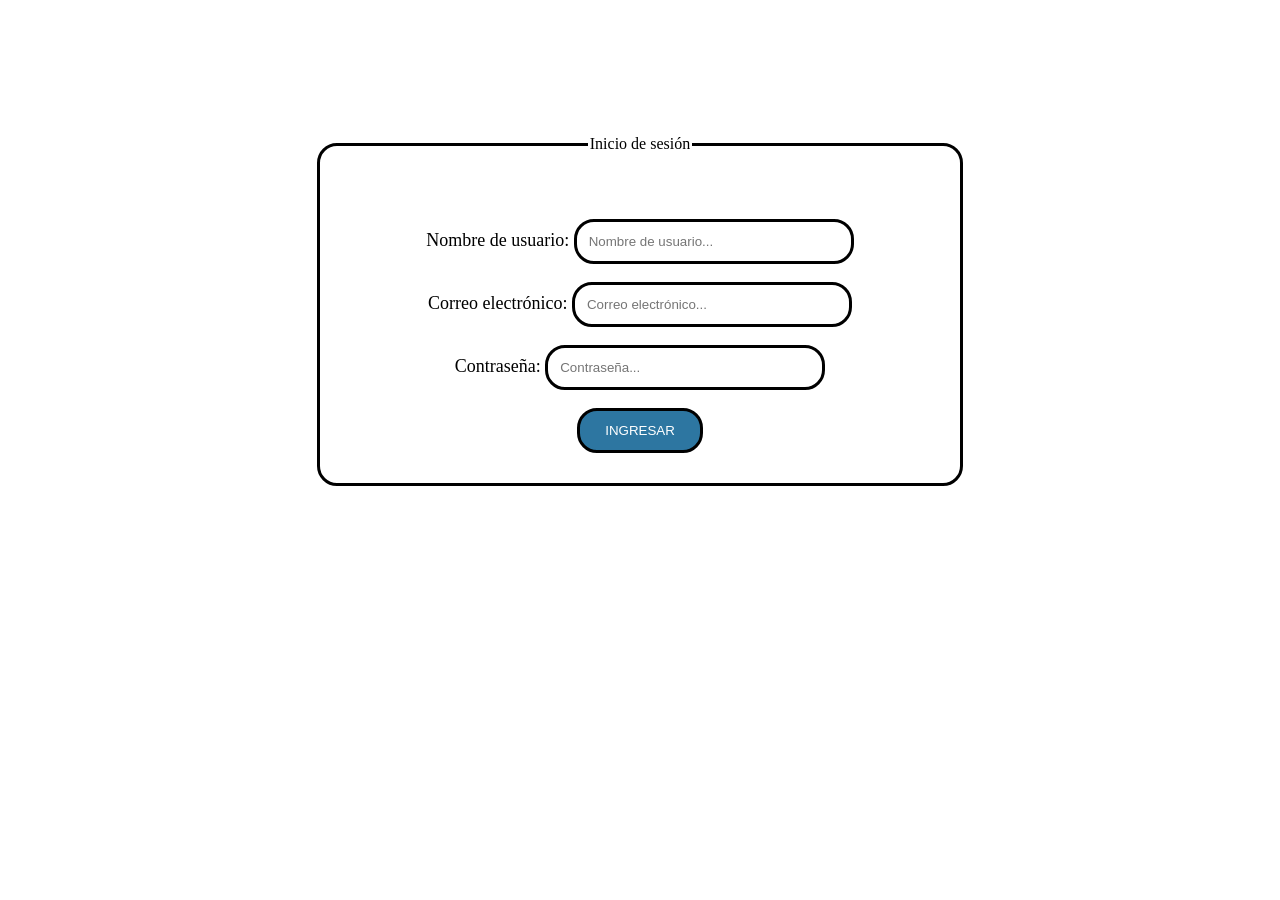
==== login.html @ 8bd15a63 "registro/login" ====
<!DOCTYPE html>
<html lang="en">
<head>
    <meta charset="UTF-8">
    <meta name="viewport" content="width=device-width, initial-scale=1.0">
    <title>Página de inicio de sesión</title>
    <link rel="stylesheet" href="css/style.css">
</head>
</html>
<body>
    <form name="contacto" id="contacto">
        <fieldset>
        <legend>Inicio de sesión</legend>
<br><br>
        <label>Nombre de usuario: </label>
        <input type="text"
        required
        id="username"
        placeholder="Nombre de usuario...">
<br><br>
        <label>Correo electrónico: </label>
        <input type="text"
        required
        id="correo"
        placeholder="Correo electrónico...">
<br><br>
        <label>Contraseña: </label>
        <input type="text"
        required
        id="contraseña"
        placeholder="Contraseña...">
<br><br>
        <button>INGRESAR</button>
    <script src="js/script.js"></script>
</body>
---- css/style.css ----
¿/*===============
      INDEX
===============*/

#encabezado{
    display: flex;
    flex-direction: column;
    align-items: center;
}

#presentacion{
    display: flex;
    justify-content: center;
    flex-direction: column;
    align-items: center;
    text-align: center;
    width: 800px;
    margin: auto;
}

#presentacion img{
    width: 500px;
}

#menu-principal ul{
    list-style: none;
    display: flex;
    gap: 30px;
    justify-content: center;
}

#vinculos ul{
    list-style: none;
    display: flex;
    gap: 30px;
    justify-content: center;
}

#menu-principal ul li a{
    text-decoration:none;
    color: white;
    background-color: rgb(45, 118, 161);
    padding: 8px;
    border-radius: 20px;
    border: 3px solid rgb(0, 0, 0);
}

#vinculos ul a{
    text-decoration:none;
    color: black;
    background-color: rgb(250, 250, 250);
    padding: 8px;
    border-radius: 20px;
    border: 3px solid rgb(0, 0, 0);
}

#mejoras{
    text-align: center;
}

#mejoras video{
    height: 500px;
    width: 500px;
}

#equipo{
    display: grid;
    grid-template-columns: repeat(3,1fr);
    gap: 10px;
    justify-items: center;
    text-align: center;
}

#equipo h2 {
    grid-column: 1 / -1;
    text-align: center;
}

#equipo img{
    width: 300px;
}

/*===============
      INDEX
===============*/

/*==========================================================================================================

/*===============
      LOGIN
===============*/

#contacto{
    display: flex;
    justify-content: center;
    text-align: center;
    width: 650px;
    margin: 15vh auto;
}

#contacto fieldset{
    border: 3px solid rgb(0, 0, 0);
    border-radius: 20px;
    padding: 30px;
    width: 100%;
}

#contacto label{
    font-size: 18px;
}

#contacto input{
    padding: 12px;
    width: 250px;
    border-radius: 20px;
    border: 3px solid rgb(0, 0, 0);
}

#contacto button{
    text-decoration: none;
    color: white;
    background-color: rgb(45, 118, 161);
    padding: 12px 25px;
    border-radius: 20px;
    border: 3px solid rgb(0, 0, 0);
}

/*===============
      LOGIN
===============*/
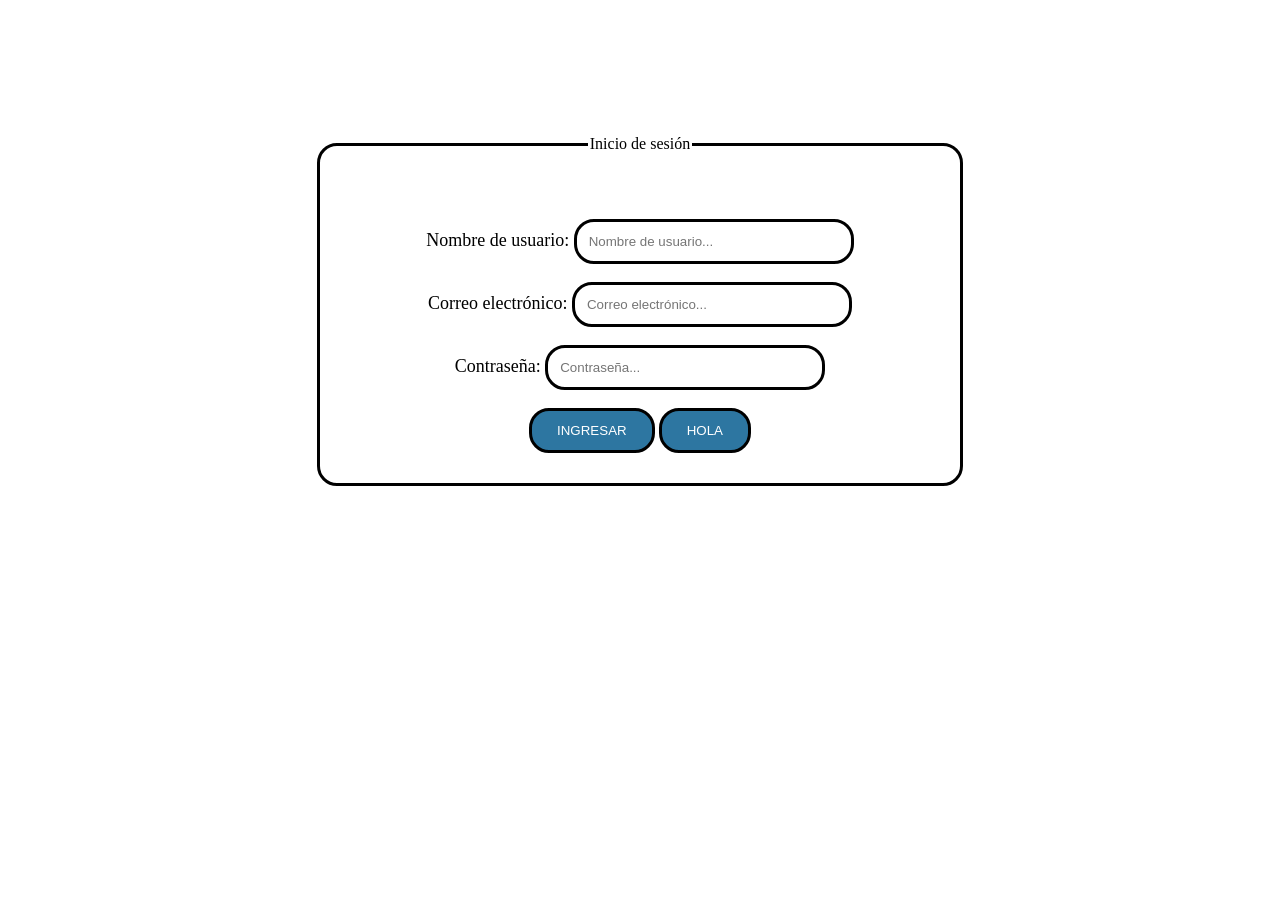
==== commit 75715f95: "login modificado" ====
--- a/login.html
+++ b/login.html
@@ -31,5 +31,6 @@
         placeholder="Contraseña...">
 <br><br>
         <button>INGRESAR</button>
+        <button>HOLA</button>
     <script src="js/script.js"></script>
 </body>
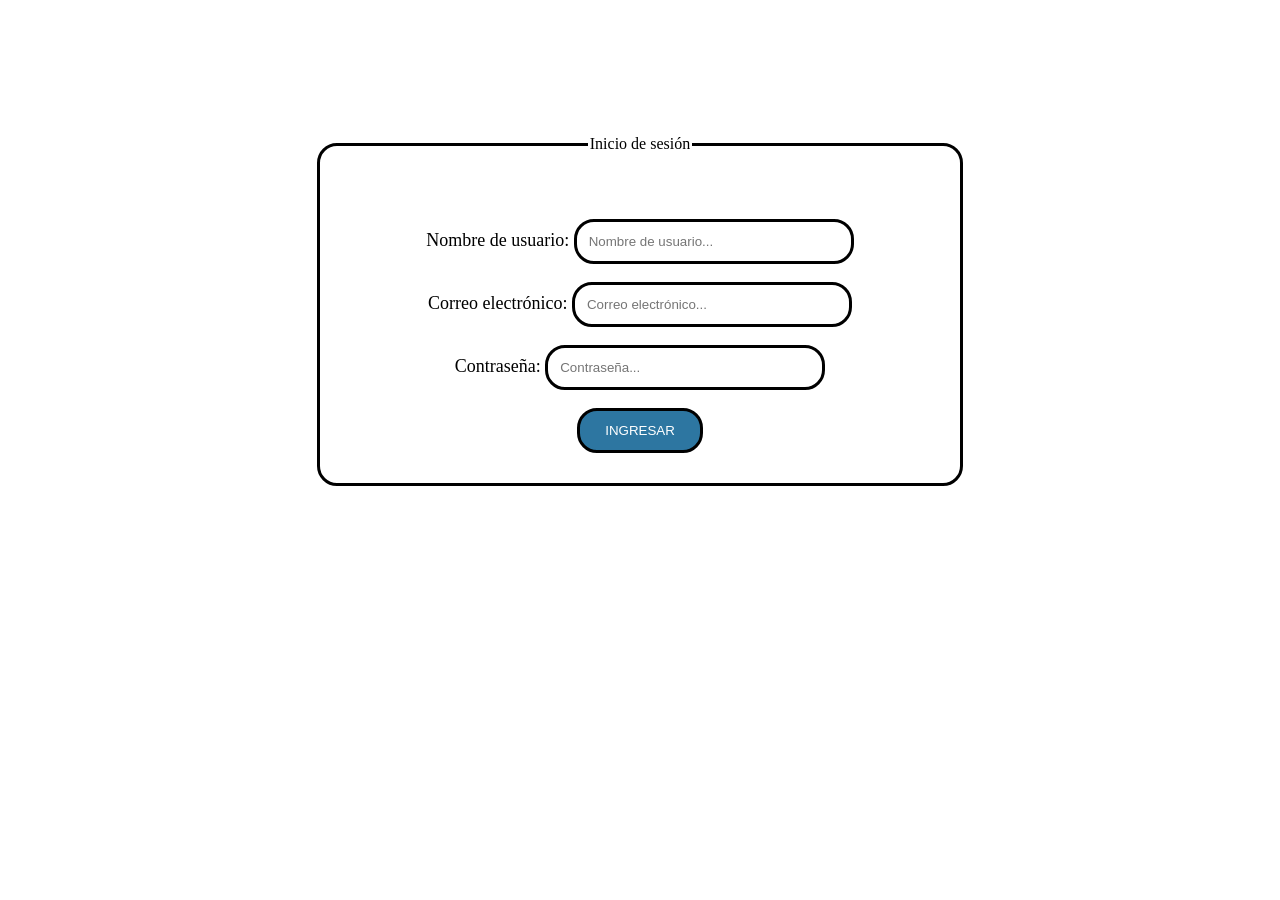
==== commit 02ba2c40: "login listo" ====
--- a/login.html
+++ b/login.html
@@ -31,6 +31,5 @@
         placeholder="Contraseña...">
 <br><br>
         <button>INGRESAR</button>
-        <button>HOLA</button>
     <script src="js/script.js"></script>
 </body>
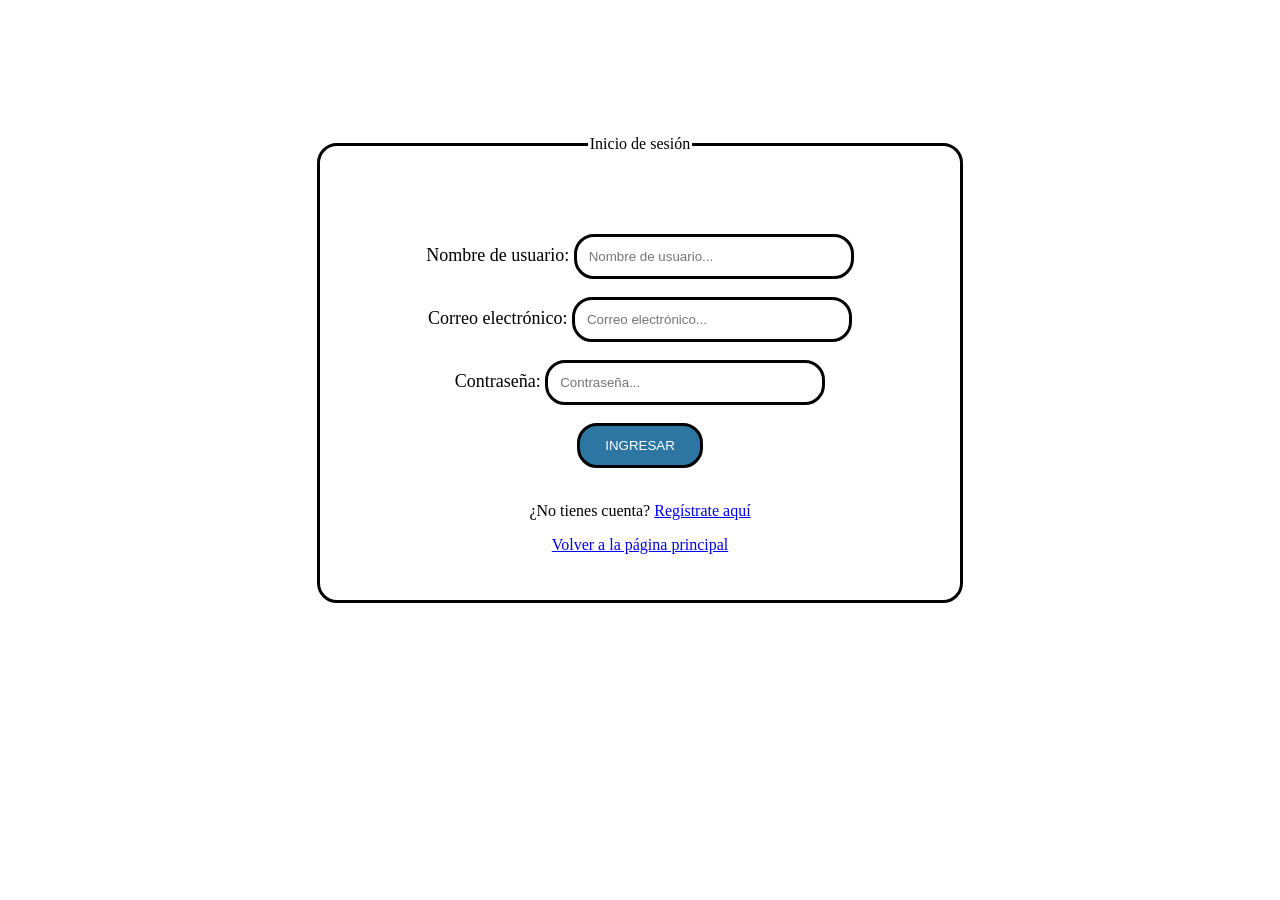
==== commit ce5d1971: "Eliminicacion de rar y login/registro/JS añadidos" ====
--- a/login.html
+++ b/login.html
@@ -1,35 +1,45 @@
 <!DOCTYPE html>
-<html lang="en">
+<html lang="es">
 <head>
     <meta charset="UTF-8">
     <meta name="viewport" content="width=device-width, initial-scale=1.0">
     <title>Página de inicio de sesión</title>
     <link rel="stylesheet" href="css/style.css">
 </head>
-</html>
 <body>
-    <form name="contacto" id="contacto">
+    <form name="contacto" id="contacto" novalidate>
         <fieldset>
-        <legend>Inicio de sesión</legend>
-<br><br>
-        <label>Nombre de usuario: </label>
-        <input type="text"
-        required
-        id="username"
-        placeholder="Nombre de usuario...">
-<br><br>
-        <label>Correo electrónico: </label>
-        <input type="text"
-        required
-        id="correo"
-        placeholder="Correo electrónico...">
-<br><br>
-        <label>Contraseña: </label>
-        <input type="text"
-        required
-        id="contraseña"
-        placeholder="Contraseña...">
-<br><br>
-        <button>INGRESAR</button>
+            <legend>Inicio de sesión</legend>
+            <br><br>
+
+            <div id="error-login" style="color: red; font-weight: bold; margin-bottom: 15px;"></div>
+
+            <label for="username">Nombre de usuario: </label>
+            <input type="text"
+                   id="username"
+                   placeholder="Nombre de usuario...">
+            <br><br>
+
+            <label for="correo">Correo electrónico: </label>
+            <input type="text"
+                   id="correo"
+                   placeholder="Correo electrónico...">
+            <br><br>
+
+            <label for="contraseña">Contraseña: </label>
+            <input type="password"
+                   id="contraseña"
+                   placeholder="Contraseña...">
+            <br><br>
+
+            <button type="button" onclick="validarLogin()">INGRESAR</button>
+            <br><br>
+
+            <p>¿No tienes cuenta? <a href="registro.html">Regístrate aquí</a></p>
+            <p><a href="index.html">Volver a la página principal</a></p>
+        </fieldset>
+    </form>
+
     <script src="js/script.js"></script>
 </body>
+</html>
--- a/css/style.css
+++ b/css/style.css
@@ -1,4 +1,4 @@
-¿/*===============
+/*===============
       INDEX
 ===============*/
 
